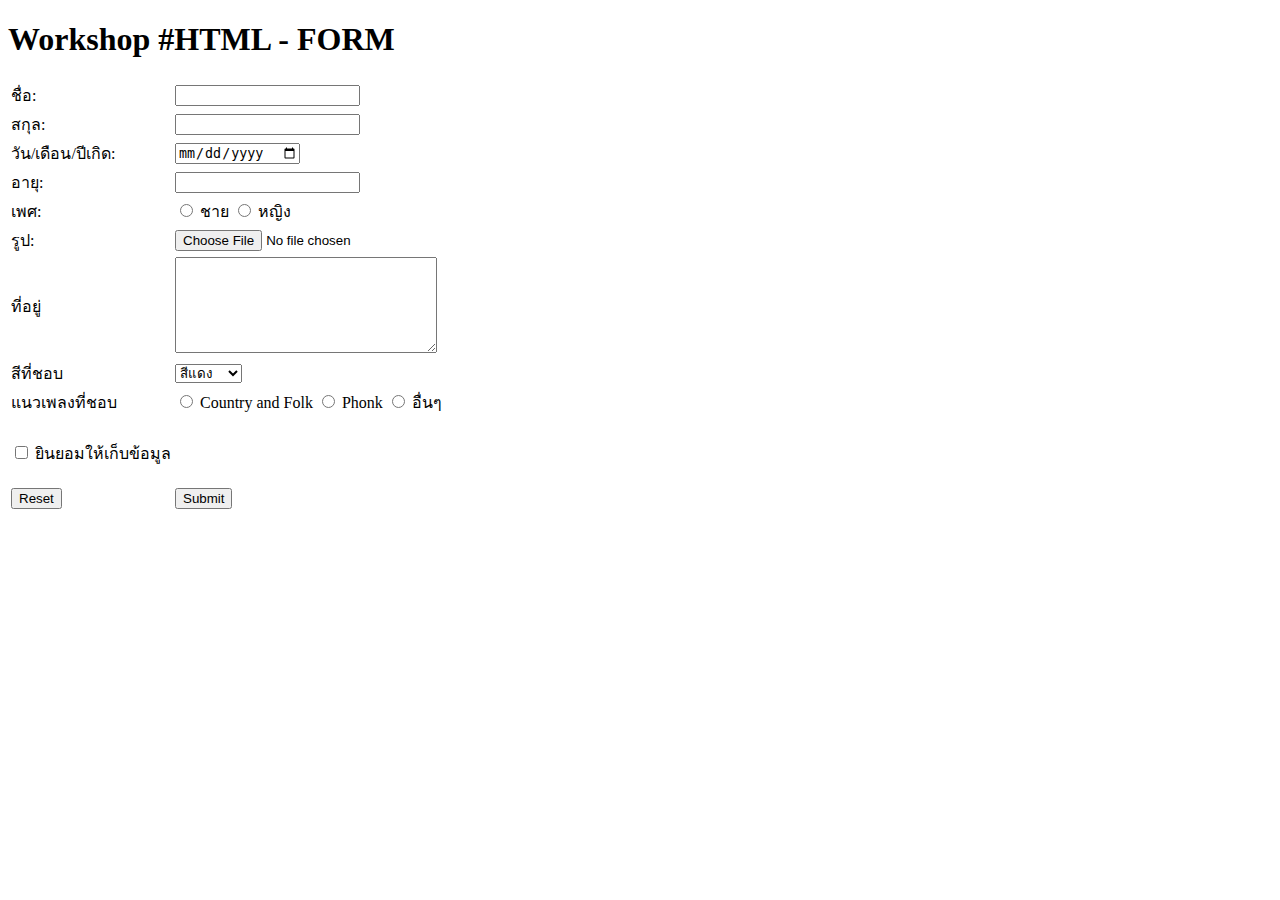
==== index.html @ 334cb519 "Update index.html" ====
<!DOCTYPE html>
<html>

<head>
    <title>Page Title</title>
    <meta charset="UTF-8" />
</head>

<body>
    <h1>Workshop #HTML - FORM</h1>
    <form>
        <table>
            <tr>
                <td>
                    <label for="Username">ชื่อ:</label>
                </td>
                <td>
                    <input type="text" id="fname" name="fname"><br>
                </td>
            </tr>
            <tr>
                <td>
                    <label for="Surname">สกุล:</label>
                </td>
                <td>
                    <input type="text" id="skibidi" name="dopdop"><br>
                </td>
            </tr>
            <tr>
                <td>
                    <label for="dop">วัน/เดือน/ปีเกิด:</label>
                </td>
                <td>
                    <input type="date" id="dop" name="dop" lang="en-US">
                </td>
            </tr>
            <tr>
                <td>
                    <label for="pod">อายุ:</label>
                </td>
                <td>
                    <input type="text" id="dop" name="dop" lang="en-US">
                </td>
            </tr>
            <tr>
                <td>
                    <label for="dop">เพศ:</label>
                </td>
                <td>
                    <input type="radio" id="ผู้" name="ผม" value="ช">
                    <label for="ช">ชาย</label>
                    <input type="radio" id="เมีย" name="หนู" value="ญ">
                    <label for="ญ">หญิง</label>
            </tr>
            <tr>
                <td>
                    <label for="dop">รูป:</label>
                </td>
                <td>
                    <input type="file" id="myfile" name="myfile">
                </td>
            </tr>
            <tr>
                <td>
                    <label for="dop">ที่อยู่</label>
                </td>
                <td>
                    <textarea rows="6" cols="30"></textarea>
                </td>
            </tr>
            <tr>
                <td>
                    <label for="yes">สีที่ชอบ</label>
                </td>
                <td>
                    <select id="colour" name="colour" size="1">
                        <option value="สีแดง">สีแดง</option>
                        <option value="สีเขียว">สีเขียว</option>
                        <option value="สีเหลือง">สีเหลือง</option>
                    </select>
                </td>
            </tr>
            <tr>
                <td>
                    <label for="yes">แนวเพลงที่ชอบ</label>
                </td>
                <td>
                    <input type="radio" id="p" name="p" value="p">
                    <label for="ก">Country and Folk</label>
                    <input type="radio" id="p" name="p" value="p">
                    <label for="ก">Phonk</label>
                    <input type="radio" id="p" name="p" value="p">
                    <label for="ก">อื่นๆ</label>
                </td>
            </tr>
            <tr>
                <td colspan="1"><br></td>
            </tr>
            <tr>
                <td>
                    <input type="checkbox" id="vehicle1" name="vehicle1" value="Bike">
                    <label for="yes">ยินยอมให้เก็บข้อมูล</label><br><br>
                </td>
            </tr>
            <tr>
                <td>
                    <input type="button" value="Reset"><br>
                </td>
                <td> <input type="button" value="Submit">
                </td>
            </tr>
        </table>
    </form>
</body>

</html>
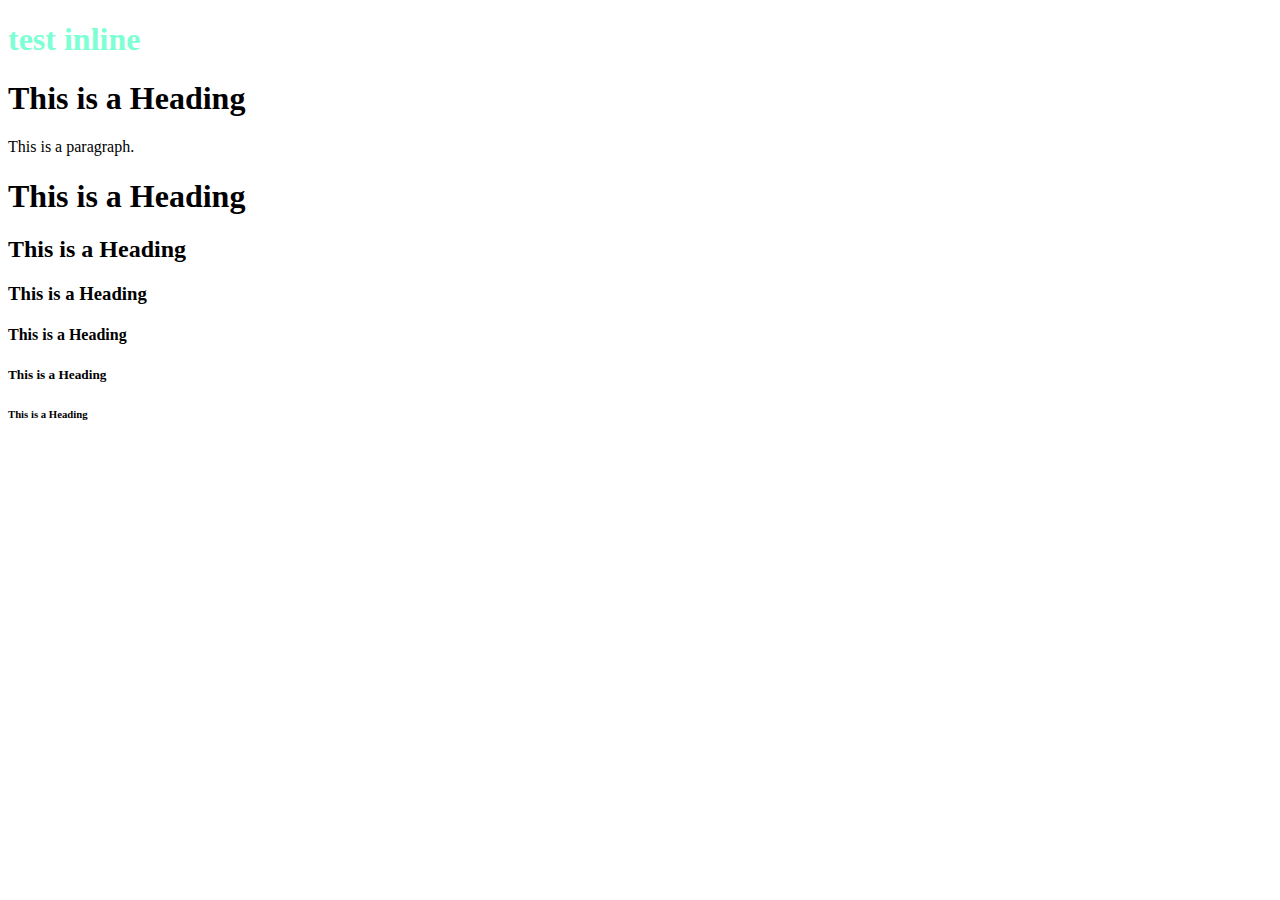
==== commit 0f37a89b: "RachataJitjeankhan" ====
--- a/index.html
+++ b/index.html
@@ -1,116 +1,23 @@
 <!DOCTYPE html>
 <html>
-
 <head>
     <title>Page Title</title>
-    <meta charset="UTF-8" />
+    <meta charset="UTF-8"/>
+    
 </head>
 
 <body>
-    <h1>Workshop #HTML - FORM</h1>
-    <form>
-        <table>
-            <tr>
-                <td>
-                    <label for="Username">ชื่อ:</label>
-                </td>
-                <td>
-                    <input type="text" id="fname" name="fname"><br>
-                </td>
-            </tr>
-            <tr>
-                <td>
-                    <label for="Surname">สกุล:</label>
-                </td>
-                <td>
-                    <input type="text" id="skibidi" name="dopdop"><br>
-                </td>
-            </tr>
-            <tr>
-                <td>
-                    <label for="dop">วัน/เดือน/ปีเกิด:</label>
-                </td>
-                <td>
-                    <input type="date" id="dop" name="dop" lang="en-US">
-                </td>
-            </tr>
-            <tr>
-                <td>
-                    <label for="pod">อายุ:</label>
-                </td>
-                <td>
-                    <input type="text" id="dop" name="dop" lang="en-US">
-                </td>
-            </tr>
-            <tr>
-                <td>
-                    <label for="dop">เพศ:</label>
-                </td>
-                <td>
-                    <input type="radio" id="ผู้" name="ผม" value="ช">
-                    <label for="ช">ชาย</label>
-                    <input type="radio" id="เมีย" name="หนู" value="ญ">
-                    <label for="ญ">หญิง</label>
-            </tr>
-            <tr>
-                <td>
-                    <label for="dop">รูป:</label>
-                </td>
-                <td>
-                    <input type="file" id="myfile" name="myfile">
-                </td>
-            </tr>
-            <tr>
-                <td>
-                    <label for="dop">ที่อยู่</label>
-                </td>
-                <td>
-                    <textarea rows="6" cols="30"></textarea>
-                </td>
-            </tr>
-            <tr>
-                <td>
-                    <label for="yes">สีที่ชอบ</label>
-                </td>
-                <td>
-                    <select id="colour" name="colour" size="1">
-                        <option value="สีแดง">สีแดง</option>
-                        <option value="สีเขียว">สีเขียว</option>
-                        <option value="สีเหลือง">สีเหลือง</option>
-                    </select>
-                </td>
-            </tr>
-            <tr>
-                <td>
-                    <label for="yes">แนวเพลงที่ชอบ</label>
-                </td>
-                <td>
-                    <input type="radio" id="p" name="p" value="p">
-                    <label for="ก">Country and Folk</label>
-                    <input type="radio" id="p" name="p" value="p">
-                    <label for="ก">Phonk</label>
-                    <input type="radio" id="p" name="p" value="p">
-                    <label for="ก">อื่นๆ</label>
-                </td>
-            </tr>
-            <tr>
-                <td colspan="1"><br></td>
-            </tr>
-            <tr>
-                <td>
-                    <input type="checkbox" id="vehicle1" name="vehicle1" value="Bike">
-                    <label for="yes">ยินยอมให้เก็บข้อมูล</label><br><br>
-                </td>
-            </tr>
-            <tr>
-                <td>
-                    <input type="button" value="Reset"><br>
-                </td>
-                <td> <input type="button" value="Submit">
-                </td>
-            </tr>
-        </table>
-    </form>
+    <h1 style="color: aquamarine;">test inline</h1> <!--inline style-->
+    <h1>This is a Heading</h1>
+    <p>This is a paragraph.</p>
+    
+    <h1>This is a Heading</h1>
+    <h2>This is a Heading</h2>
+    <h3>This is a Heading</h3>
+    <h4>This is a Heading</h4>
+    <h5>This is a Heading</h5>
+    <h6>This is a Heading</h6>
+
 </body>
 
 </html>